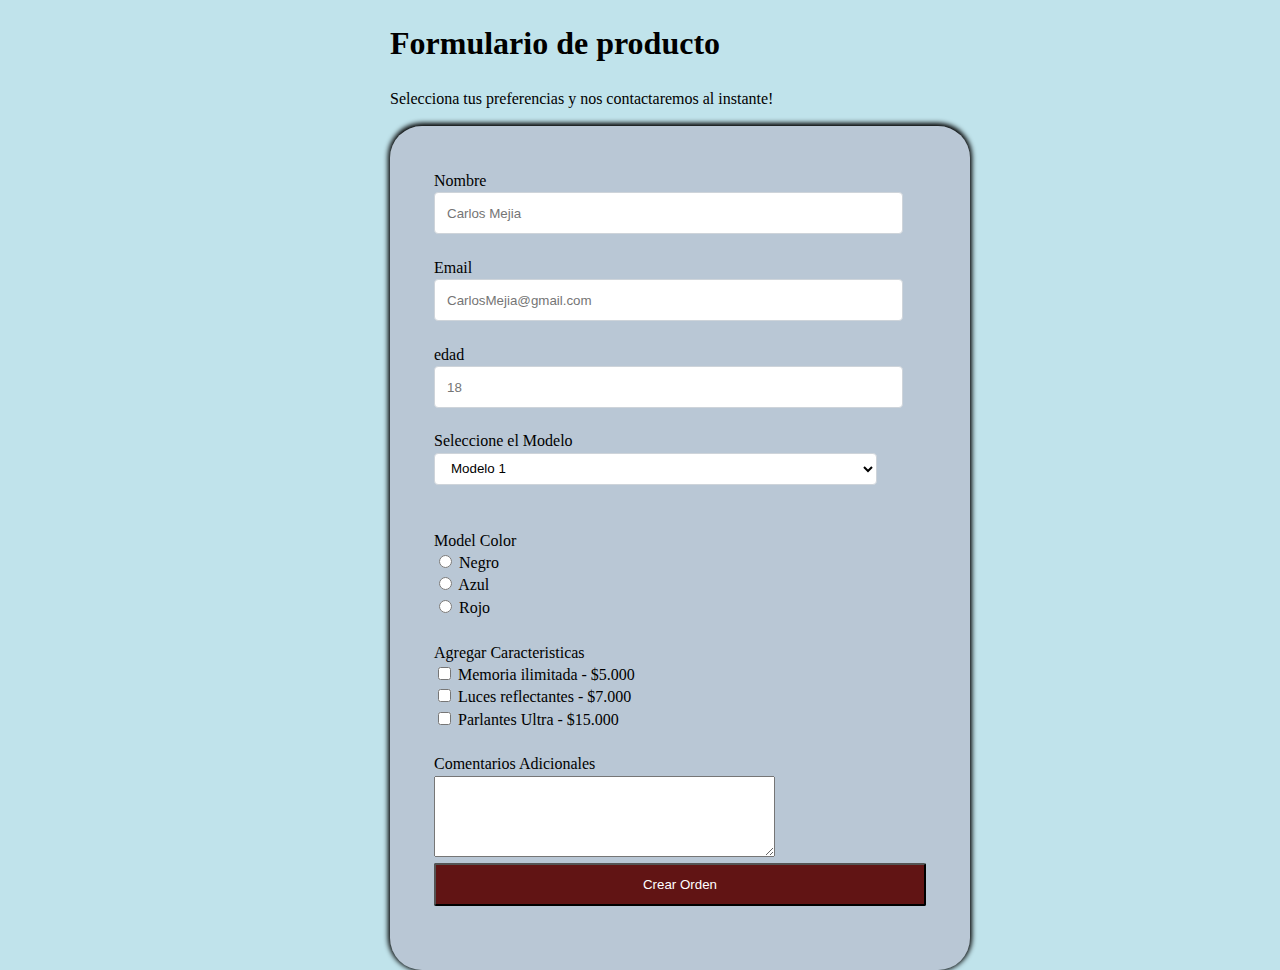
==== FreeCode Formulario Encuesta/index.html @ 506321ff "Subida" ====
<!DOCTYPE html>
<html lang="en">
<head>
    <meta charset="UTF-8">
    <meta http-equiv="X-UA-Compatible" content="IE=edge">
    <meta name="viewport" content="width=device-width, initial-scale=1.0">
    <link rel="stylesheet" href="styles.css">
    <title>Document</title>
</head>

     <header><h1 id="title">Formulario de producto </h1></header>
<body>
    <p id="description">Selecciona tus preferencias y nos contactaremos al instante!</p>

    <form id="survey-form" >

        <div class="input-headings">

        <label for="name" id="name-label">Nombre</label>
        <input id="name" type="text" name="name" placeholder="Carlos Mejia" class="for-inputs" required> </imput> 
        <br>
        <label for="email" id="email-label">Email</label>
        <input id="email" type="email" name="email" placeholder="CarlosMejia@gmail.com" class="for-inputs" required> </imput>
        <br>
        <label for="number" id="number-label">edad</label>
        <input id="number" type="number" name="number" placeholder="18" min="18" max="65" class="for-inputs" required> </imput>
        <br>

        <label for="dropdown" id="model">Seleccione el Modelo</label>
        <select id="dropdown" class="for-inputs">
        <option value="Modelo 1">Modelo 1</option>
        <option value="Modelo 2">Modelo 2</option>
        <option value="Modelo 3">Modelo 3</option>
        <option value="Modelo 4">Modelo 4</option>
        </select>
        <br>
        <br>

        <label for="model_color" id="model_color">Model Color</label>
        <br>
        <input id="model_color" type="radio" id="black" name="color" value="black" >
        <label for="model_color">Negro</label>
            <br>
        <input id="model_color" type="radio" id="Azul" name="color" value="Azul" >
        <label for="model_color">Azul</label>
        <br>
        <input id="model_color" type="radio" id="Rojo" name="color" value="Rojo" >
        <label for="model_color">Rojo</label>
       <br>
       <br>

        <label for="features">Agregar Caracteristicas</label>
        <br>
        <input type="checkbox" id="checkbox" name="features" value="memoria">
        <label for="checkbox">Memoria ilimitada - $5.000</label>
            <br>
        <input type="checkbox" id="checkbox" name="features" value="luces">
        <label for="checkbox">Luces reflectantes - $7.000</label>
            <br>
        <input type="checkbox" id="checkbox" name="features" value="parlante">
        <label for="checkbox">Parlantes Ultra - $15.000</label>
            <br>
         <br>

        <label for="textarea">Comentarios Adicionales</label>
        <br>
        <textarea name="instrucciones" id="textarea" cols="40" rows="5"></textarea>
        <br>

        <input type="submit" id="submit" value="Crear Orden" class="submit-button">
        

    

     </div>

    </form>

    
</body>
</html>
---- FreeCode Formulario Encuesta/styles.css ----
body {
    
    line-height: 1.4;
    background-color: #c0e3eb;
    width:500px;
    margin: auto;
}

form {
    background-color: rgba(162, 90, 126, 0.2);
    padding: 2.5rem 2.5rem;
    border-radius: 2rem;
    width: 500px;
    margin: auto;
    box-shadow: 0px -1px 5px 2px;
   
    
}

.submit-button {
    width: 100%;
    padding: 0.75rem;
    background-color: rgb(97, 20, 20);
    color:white;
    border-radius: 2px;
    cursor:pointer;
}

.input-headings {
    margin:0 auto 1.25rem auto;
    padding: 0.25rem;

}

.for-inputs {
    display:block;
    width:90%;
    height: 2rem;
    padding: 0.25rem 0.75rem;
    background-color: #fff;
    border: 1px solid #ced4da;
    border-radius: 0.25rem;
}
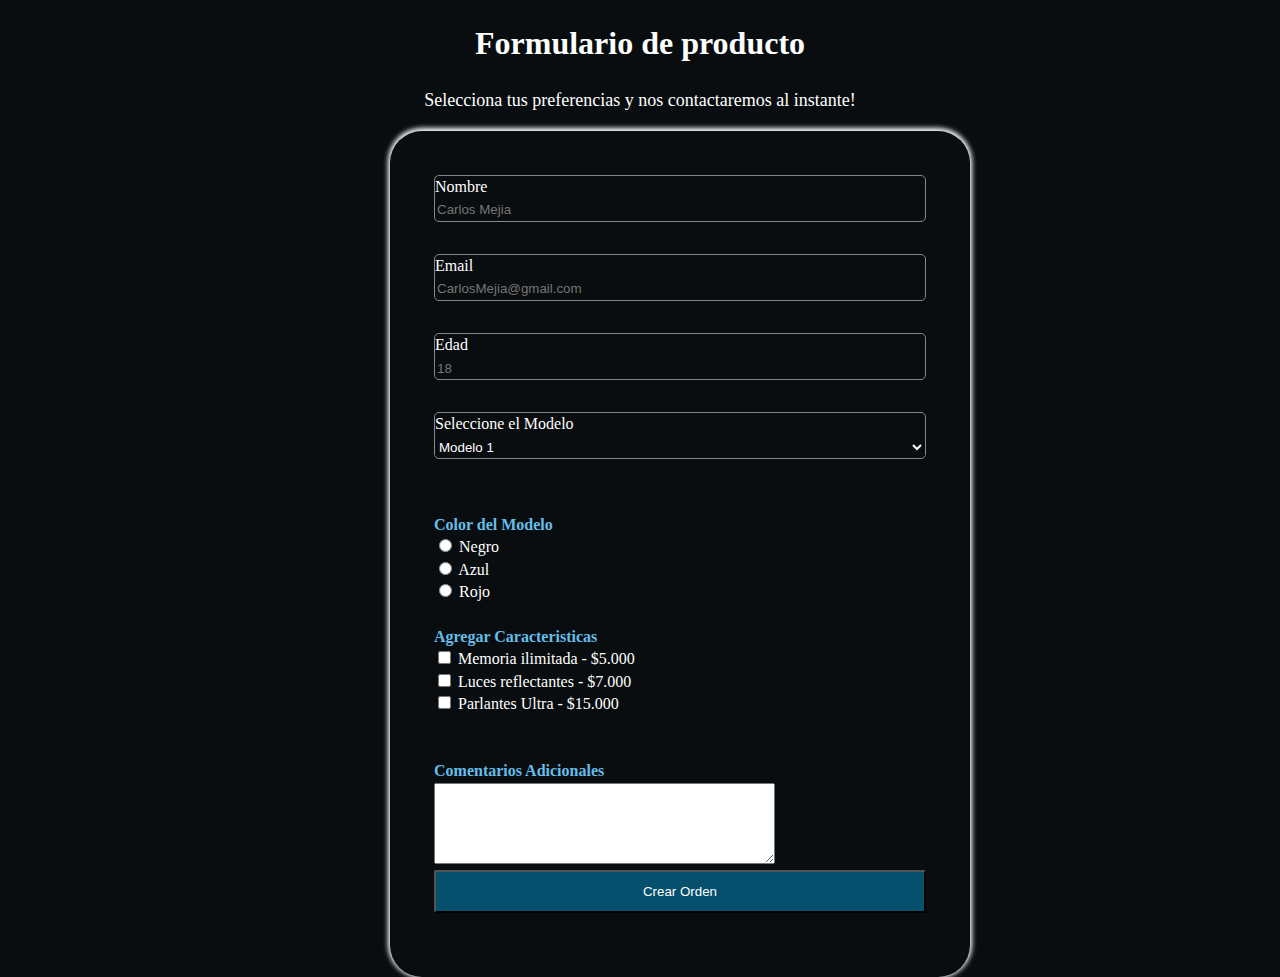
==== commit 4ca78a87: "Nuevo Formulario de encuesta" ====
--- a/FreeCode Formulario Encuesta/index.html
+++ b/FreeCode Formulario Encuesta/index.html
@@ -16,27 +16,27 @@
 
         <div class="input-headings">
 
-        <label for="name" id="name-label">Nombre</label>
-        <input id="name" type="text" name="name" placeholder="Carlos Mejia" class="for-inputs" required> </imput> 
+        <div class="divm"><label class="labelm" for="name" id="name-label">Nombre</label>
+        <input class="inputm" id="name" type="text" name="name" placeholder="Carlos Mejia" class="for-inputs" required> </imput> 
+        </div><br>
+        <div class="divm"><label class="labelm" for="email" id="email-label">Email</label>
+        <input class="inputm" id="email" type="email" name="email" placeholder="CarlosMejia@gmail.com" class="for-inputs" required> </imput></div>
         <br>
-        <label for="email" id="email-label">Email</label>
-        <input id="email" type="email" name="email" placeholder="CarlosMejia@gmail.com" class="for-inputs" required> </imput>
-        <br>
-        <label for="number" id="number-label">edad</label>
-        <input id="number" type="number" name="number" placeholder="18" min="18" max="65" class="for-inputs" required> </imput>
+        <div class="divm"><label class="labelm" for="number" id="number-label">Edad</label>
+        <input class="inputm" id="number" type="number" name="number"  placeholder="18" min="18" max="65" class="for-inputs" required> </imput></div>
         <br>
 
-        <label for="dropdown" id="model">Seleccione el Modelo</label>
-        <select id="dropdown" class="for-inputs">
+       <div></div> <div class="divm" ><label class="labelm" class="inputm" for="dropdown" id="model">Seleccione el Modelo</label>
+        <select class="dropdm" class="inputm" id="dropdown" class="for-inputs"></div>
         <option value="Modelo 1">Modelo 1</option>
         <option value="Modelo 2">Modelo 2</option>
         <option value="Modelo 3">Modelo 3</option>
         <option value="Modelo 4">Modelo 4</option>
-        </select>
+        </select></div>
         <br>
         <br>
 
-        <label for="model_color" id="model_color">Model Color</label>
+        <div><label class="textarea for="model_color" id="model_color">Color del Modelo</label>
         <br>
         <input id="model_color" type="radio" id="black" name="color" value="black" >
         <label for="model_color">Negro</label>
@@ -49,7 +49,7 @@
        <br>
        <br>
 
-        <label for="features">Agregar Caracteristicas</label>
+        <label class="textarea for="features">Agregar Caracteristicas</label>
         <br>
         <input type="checkbox" id="checkbox" name="features" value="memoria">
         <label for="checkbox">Memoria ilimitada - $5.000</label>
@@ -58,11 +58,11 @@
         <label for="checkbox">Luces reflectantes - $7.000</label>
             <br>
         <input type="checkbox" id="checkbox" name="features" value="parlante">
-        <label for="checkbox">Parlantes Ultra - $15.000</label>
+        <label for="checkbox">Parlantes Ultra - $15.000</label></div>
             <br>
          <br>
 
-        <label for="textarea">Comentarios Adicionales</label>
+        <label class="textarea" for="textarea">Comentarios Adicionales</label>
         <br>
         <textarea name="instrucciones" id="textarea" cols="40" rows="5"></textarea>
         <br>
--- a/FreeCode Formulario Encuesta/styles.css
+++ b/FreeCode Formulario Encuesta/styles.css
@@ -1,31 +1,95 @@
+h1{
 
+    font-weight: 700;
+    text-align: center;
+    
+}
+#description {
+    text-align: center;
+    font-weight: 500;
+    font-size: large;
+}
 
 body {
-    
+    background-image: url(https://eveniments.es/wp-content/uploads/2019/03/fondos-abstractos-para-paginas-web-wallpaper-hd-para-bajar-gratis-elegant-3d-abstract-wallpaper-2018-wallpapers-hd-en-2018-of-fondos-abstractos-para-paginas-web-wallpaper-hd-para-bajar-grati.jpg) ; 
     line-height: 1.4;
-    background-color: #c0e3eb;
+    background-color:#090d0f;
     width:500px;
     margin: auto;
+    color: white;
+    
 }
 
 form {
-    background-color: rgba(162, 90, 126, 0.2);
+    background-color: inherit;
     padding: 2.5rem 2.5rem;
     border-radius: 2rem;
     width: 500px;
     margin: auto;
     box-shadow: 0px -1px 5px 2px;
-   
+    opacity: 1;    
+}
+
+
+.divm{
+    border: 1px solid #888;
+    margin-bottom: 10px;
+    border-radius: 5px;
+
+}
+.divm:focus-within{
+    border:1px solid rgb(101, 189, 233);
+}
+.divm:focus-within .labelm{
+    color:  rgb(101, 189, 233);
     
 }
 
-.submit-button {
+.textarea {
+    color: rgb(101, 189, 233);
+    font-weight: 700;
+    font-size: medium ;
+}
+
+
+.labelm{
+    display: block;
+
+}
+.inputm{
+    width: 100%;
+   box-sizing: border-box;
+   border:none;
+   background-color: transparent;
+   color: white;
+}
+.inputm:focus{
+   
+    outline: none;
+}
+
+ .dropdm {
+    background-color:#090d0f;
+    color: rgb(104, 19, 19);
+    width: 100%;
+    box-sizing: border-box;
+    border:none;
+    color: white;
+    cursor: grab;
+}
+
+.submit-button  {
     width: 100%;
     padding: 0.75rem;
-    background-color: rgb(97, 20, 20);
+    background-color: rgb(6, 79, 109);
     color:white;
     border-radius: 2px;
     cursor:pointer;
+    
+    
+}
+.submit-button :hover {
+    background-color: green;
 }
 
 .input-headings {
@@ -42,4 +106,4 @@
     background-color: #fff;
     border: 1px solid #ced4da;
     border-radius: 0.25rem;
-}+}
